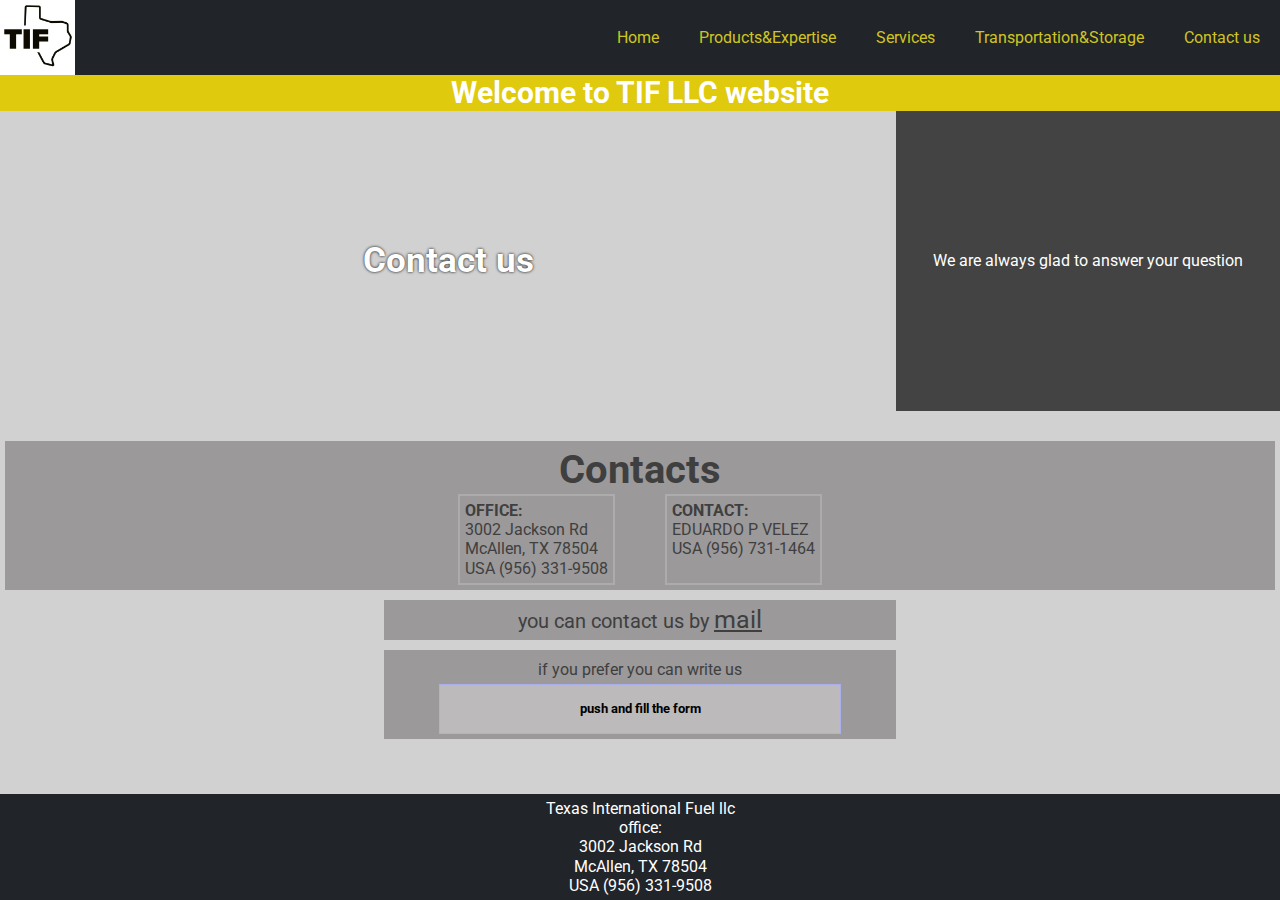
==== contact.html @ 267bb5d4 "gas" ====
<!DOCTYPE html>
<html lang="en">

<head>
	<meta charset="UTF-8" />
	<meta http-equiv="X-UA-Compatible" content="IE=edge" />
	<meta name="viewport" content="width=device-width, initial-scale=1.0" />
	<link rel="stylesheet" href="/css/style.css" />
	<title>Contact</title>
</head>

<body>
	<nav class="navbar">
		<div class="container">
			<div class="navbar__wrap">
				<div class="hamb">
					<div class="hamb__field" id="hamb">
						<span class="bar"></span>
						<span class="bar"></span>
						<span class="bar"></span>
					</div>
				</div>
				<!-- <a href="#" class="logo" id="logo">Logo</a> -->
				<div class="logo">
					<img src="/images/Texas International Fuels.png" alt="">
				</div>
				<ul class="menu" id="menu">
					<li><a href="/index.html" target="_blank">Home</a></li>
					<li><a href="/prod-exp.html" target="_blank">Products&Expertise</a></li>
					<li><a href="/services.html" target="_blank">Services</a></li>
					<li><a href="/transportation.html" target="_blank">Transportation&Storage</a></li>
					<li><a href="#">Contact us</a></li>
				</ul>
			</div>
		</div>
	</nav>
	<div class="popup" id="popup"></div>
	<header class="header">
		<div class="container">
			<div class="content">
				<h1>Welcome to TIF LLC website</h1>
			</div>
		</div>
	</header>
	<main class="main">
		<div class="container">
			<div class="content">
				<section class="top contact">
					<div class="top__title contact__title">
						<h2>
							Contact us
						</h2>
					</div>
					<div class="top__text ">
						<p>
							We are always glad to answer your question
						</p>
					</div>
				</section>
				<section class="contacts">
					<h2>Contacts</h2>
					<div class="contact__office">
						<div class="office">
							<div class="office__title">
								<h3>
									OFFICE:
								</h3>
							</div>
							<div class="office__text">
								<p>3002 Jackson Rd</p>
								<p>McAllen, TX 78504</p>
								<p>USA (956) 331-9508</p>
							</div>
						</div>
						<div class="head">
							<div class="head__title">
								<h3>
									CONTACT:
								</h3>
							</div>
							<div class="head__text">
								<p>EDUARDO P VELEZ</p>
								<p>USA (956) 731-1464</p>
							</div>
						</div>
					</div>
				</section>
				<section class="contact-mail">
					<h3>you can contact us by <a href="" class="">mail</a></h3>
				</section>
				<section class="form-button">
					<div class="form-button-title">
						<h3>if you prefer you can write us</h3>
						<button class="button" name="button">push and fill the form</button>
					</div>
				</section>
				<section class="form">
					<form action="">
						<input name="mail" autocomplete="off" ype="email" class="" placeholder="your mail"><br>
						<input name="name" autocomplete="off" maxlength="30" type="text" class="" placeholder="you name"><br>
						<textarea name="textarea" id="" cols="30" rows="10" class=""></textarea><br>
						<button name="submit" type="submit">send</button>
						<button name="reset" type="reset">reset</button>
					</form>
				</section>
			</div>
		</div>
	</main>
	<footer class="footer">
		<div class="container">
			<div class="content">
				<div class="footer__contacts">
					<div class="footer__company-name">
						<p>Texas International Fuel llc</p>
					</div>
					<div class="footer__office">
						<p><span>office:</span></p>
						<p>3002 Jackson Rd</p>
						<p>McAllen, TX 78504</p>
						<p>USA (956) 331-9508</p>
					</div>
				</div>
			</div>
		</div>
	</footer>
	<script src="/js/script.js"></script>
	<script src="/js/script-form.js"></script>

</body>

</html>
---- css/style.css ----
@import url("https://fonts.googleapis.com/css2?family=Roboto:ital,wght@0,100;0,300;0,400;0,500;0,700;0,900;1,100;1,300;1,400;1,500;1,700;1,900&display=swap");


@import "null.css";
@import "menu.css";
@import "main.css";
@import "logo.css";
@import "foot-main-head.css";
@import "home.css";
@import "prod-exp.css";
@import "transportation.css";
@import "contact.css";
@import "service.css";
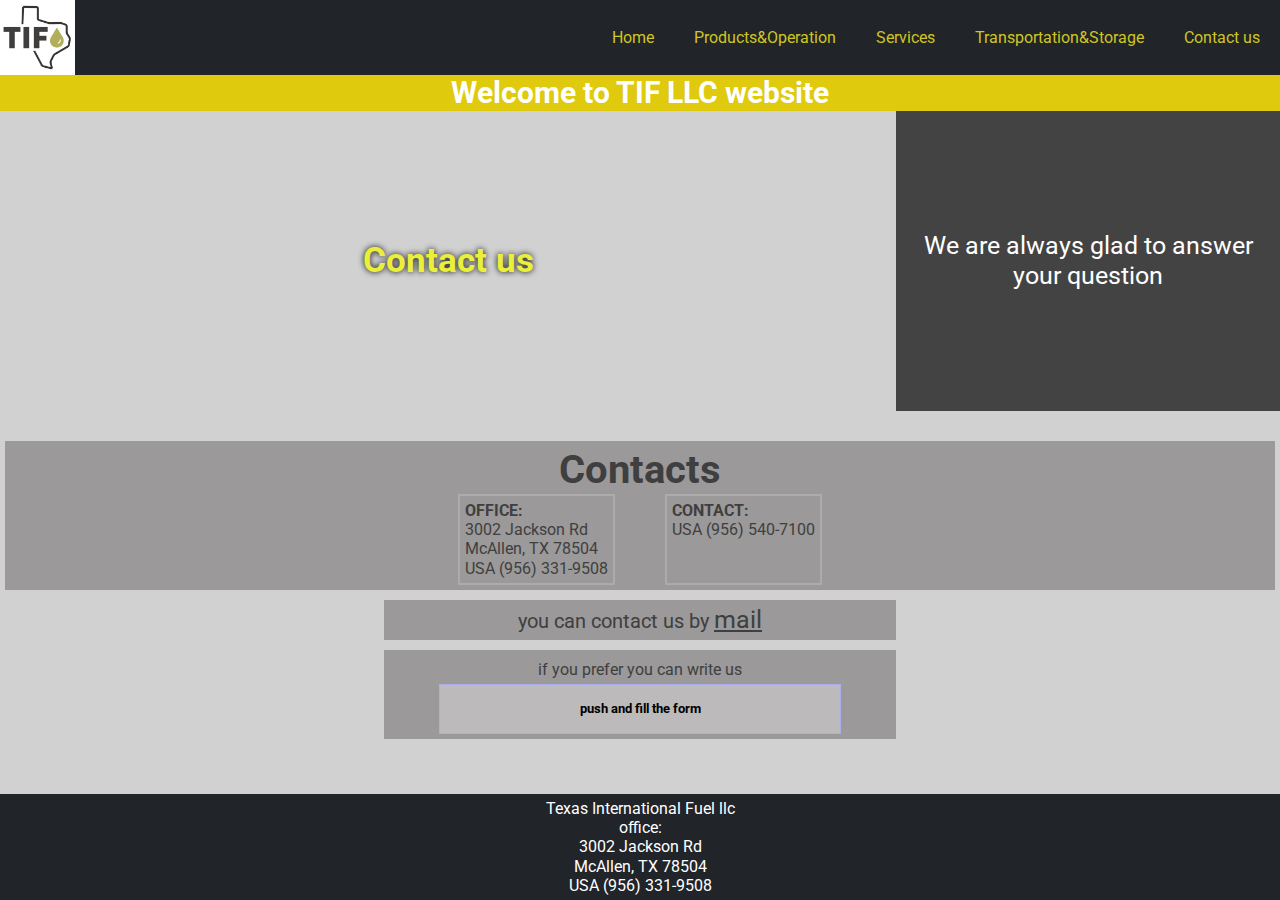
==== commit e5e6333f: "gas" ====
--- a/contact.html
+++ b/contact.html
@@ -5,6 +5,7 @@
 	<meta charset="UTF-8" />
 	<meta http-equiv="X-UA-Compatible" content="IE=edge" />
 	<meta name="viewport" content="width=device-width, initial-scale=1.0" />
+	<link rel="shortcut icon" href="/images/TIF.png" type="image/x-icon">
 	<link rel="stylesheet" href="/css/style.css" />
 	<title>Contact</title>
 </head>
@@ -20,13 +21,12 @@
 						<span class="bar"></span>
 					</div>
 				</div>
-				<!-- <a href="#" class="logo" id="logo">Logo</a> -->
 				<div class="logo">
-					<img src="/images/Texas International Fuels.png" alt="">
+					<img src="/images/Texas International Fuels-1.png" alt="">
 				</div>
 				<ul class="menu" id="menu">
 					<li><a href="/index.html" target="_blank">Home</a></li>
-					<li><a href="/prod-exp.html" target="_blank">Products&Expertise</a></li>
+					<li><a href="/prod-exp.html" target="_blank">Products&Operation</a></li>
 					<li><a href="/services.html" target="_blank">Services</a></li>
 					<li><a href="/transportation.html" target="_blank">Transportation&Storage</a></li>
 					<li><a href="#">Contact us</a></li>
@@ -79,8 +79,7 @@
 								</h3>
 							</div>
 							<div class="head__text">
-								<p>EDUARDO P VELEZ</p>
-								<p>USA (956) 731-1464</p>
+								<p>USA (956) 540-7100</p>
 							</div>
 						</div>
 					</div>
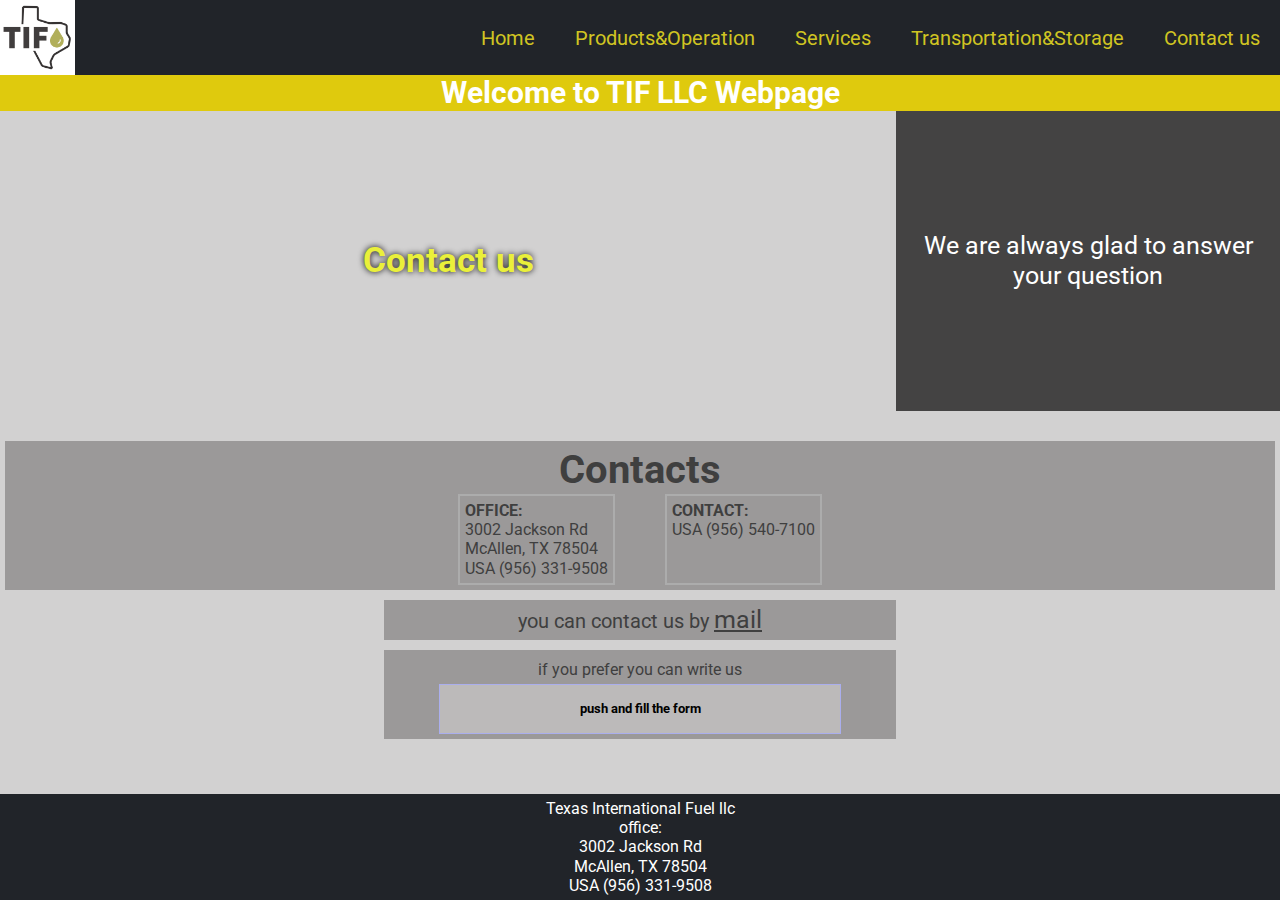
==== commit 3df6cbdd: "gas" ====
--- a/contact.html
+++ b/contact.html
@@ -38,7 +38,7 @@
 	<header class="header">
 		<div class="container">
 			<div class="content">
-				<h1>Welcome to TIF LLC website</h1>
+				<h1>Welcome to TIF LLC Webpage</h1>
 			</div>
 		</div>
 	</header>
@@ -85,7 +85,7 @@
 					</div>
 				</section>
 				<section class="contact-mail">
-					<h3>you can contact us by <a href="" class="">mail</a></h3>
+					<h3>you can contact us by <a href="mailto:texasintfuels@outlook.com" class="">mail</a></h3>
 				</section>
 				<section class="form-button">
 					<div class="form-button-title">
@@ -94,10 +94,10 @@
 					</div>
 				</section>
 				<section class="form">
-					<form action="">
-						<input name="mail" autocomplete="off" ype="email" class="" placeholder="your mail"><br>
-						<input name="name" autocomplete="off" maxlength="30" type="text" class="" placeholder="you name"><br>
-						<textarea name="textarea" id="" cols="30" rows="10" class=""></textarea><br>
+					<form action="mailto:texasintfuels@outlook.com" enctype="text/plain" method="post">
+						<input name="mail" autocomplete="off" type="email" class="" placeholder="your mail" ><br>
+						<input name="name" autocomplete="off" maxlength="30" type="text" class="" placeholder="you name" minlength="30"><br>
+						<textarea name="textarea" id="" cols="30" rows="10" placeholder="your message" class="" maxlength="255"></textarea><br>
 						<button name="submit" type="submit">send</button>
 						<button name="reset" type="reset">reset</button>
 					</form>
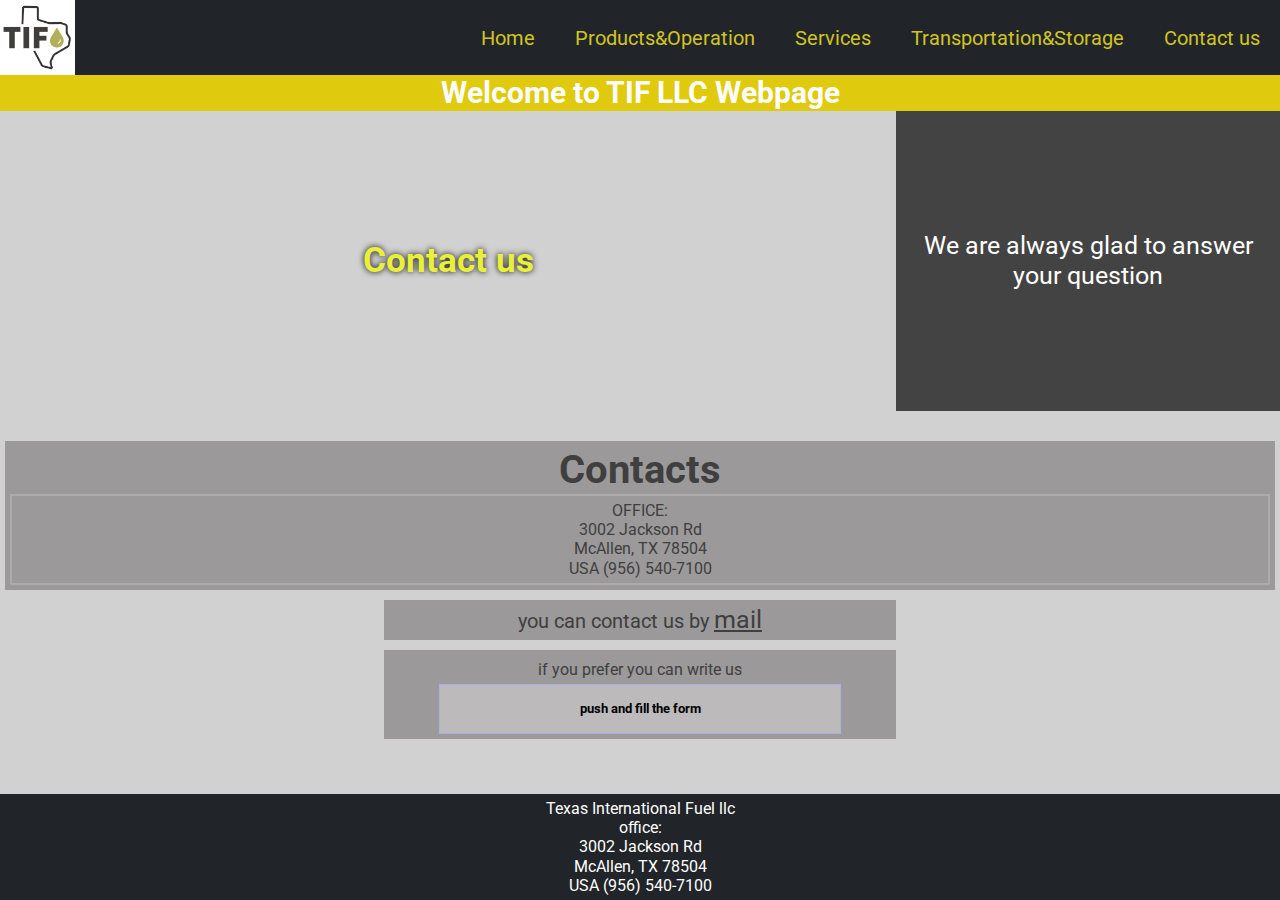
==== commit 43f6d7f5: "gas" ====
--- a/contact.html
+++ b/contact.html
@@ -59,7 +59,7 @@
 				</section>
 				<section class="contacts">
 					<h2>Contacts</h2>
-					<div class="contact__office">
+					
 						<div class="office">
 							<div class="office__title">
 								<h3>
@@ -69,20 +69,10 @@
 							<div class="office__text">
 								<p>3002 Jackson Rd</p>
 								<p>McAllen, TX 78504</p>
-								<p>USA (956) 331-9508</p>
-							</div>
-						</div>
-						<div class="head">
-							<div class="head__title">
-								<h3>
-									CONTACT:
-								</h3>
-							</div>
-							<div class="head__text">
 								<p>USA (956) 540-7100</p>
 							</div>
-						</div>
-					</div>
+						</div>	
+					
 				</section>
 				<section class="contact-mail">
 					<h3>you can contact us by <a href="mailto:texasintfuels@outlook.com" class="">mail</a></h3>
@@ -116,7 +106,7 @@
 						<p><span>office:</span></p>
 						<p>3002 Jackson Rd</p>
 						<p>McAllen, TX 78504</p>
-						<p>USA (956) 331-9508</p>
+						<p>USA (956) 540-7100</p>
 					</div>
 				</div>
 			</div>
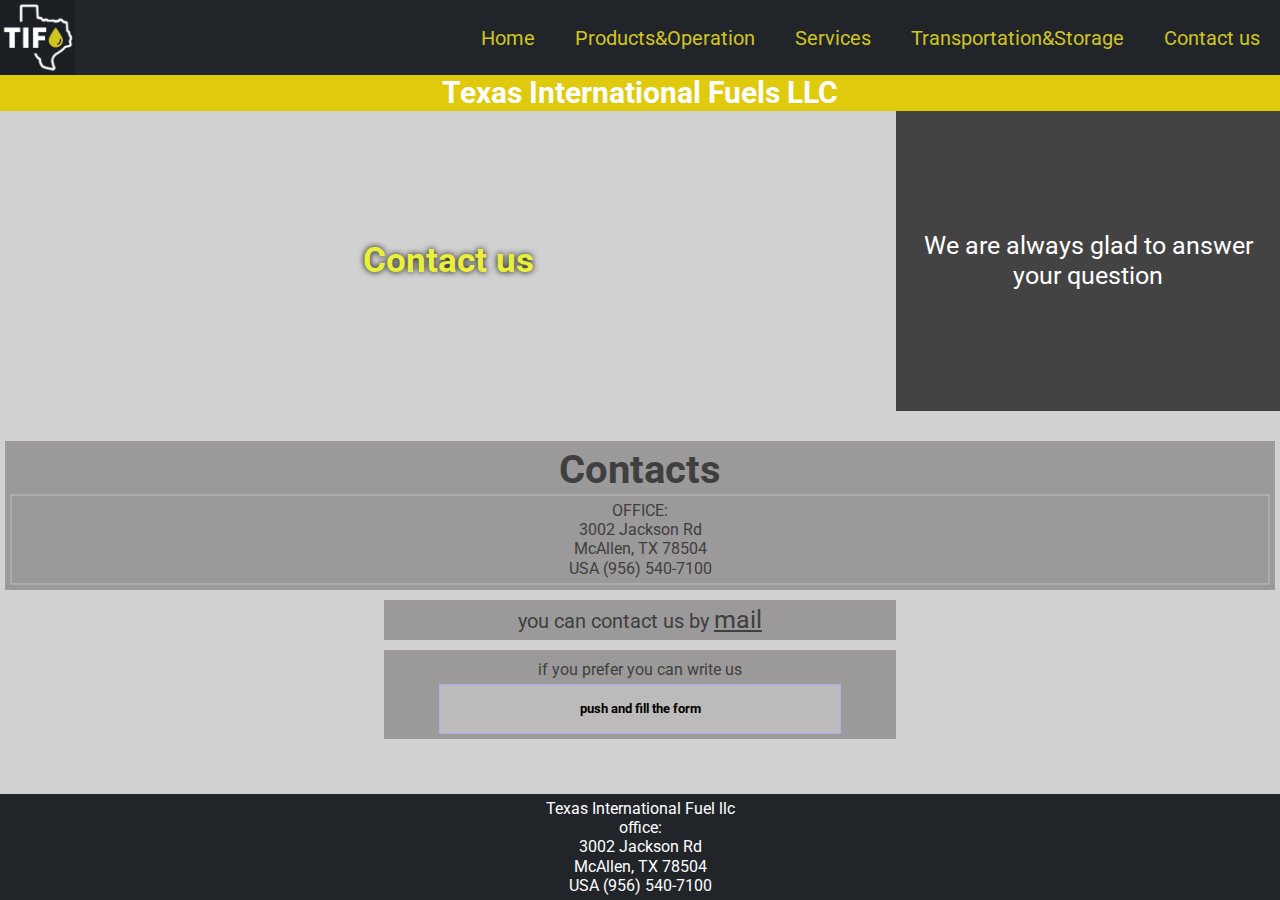
==== commit 2ebee9ea: "gas" ====
--- a/contact.html
+++ b/contact.html
@@ -5,7 +5,7 @@
 	<meta charset="UTF-8" />
 	<meta http-equiv="X-UA-Compatible" content="IE=edge" />
 	<meta name="viewport" content="width=device-width, initial-scale=1.0" />
-	<link rel="shortcut icon" href="/images/TIF.png" type="image/x-icon">
+	<link rel="shortcut icon" href="/images/Logo_black_five.png" type="image/x-icon">
 	<link rel="stylesheet" href="/css/style.css" />
 	<title>Contact</title>
 </head>
@@ -22,7 +22,7 @@
 					</div>
 				</div>
 				<div class="logo">
-					<img src="/images/Texas International Fuels-1.png" alt="">
+					<img src="/images/Logo black.png" alt="">
 				</div>
 				<ul class="menu" id="menu">
 					<li><a href="/index.html" target="_blank">Home</a></li>
@@ -38,7 +38,7 @@
 	<header class="header">
 		<div class="container">
 			<div class="content">
-				<h1>Welcome to TIF LLC Webpage</h1>
+				<h1>Texas International Fuels LLC</h1>
 			</div>
 		</div>
 	</header>
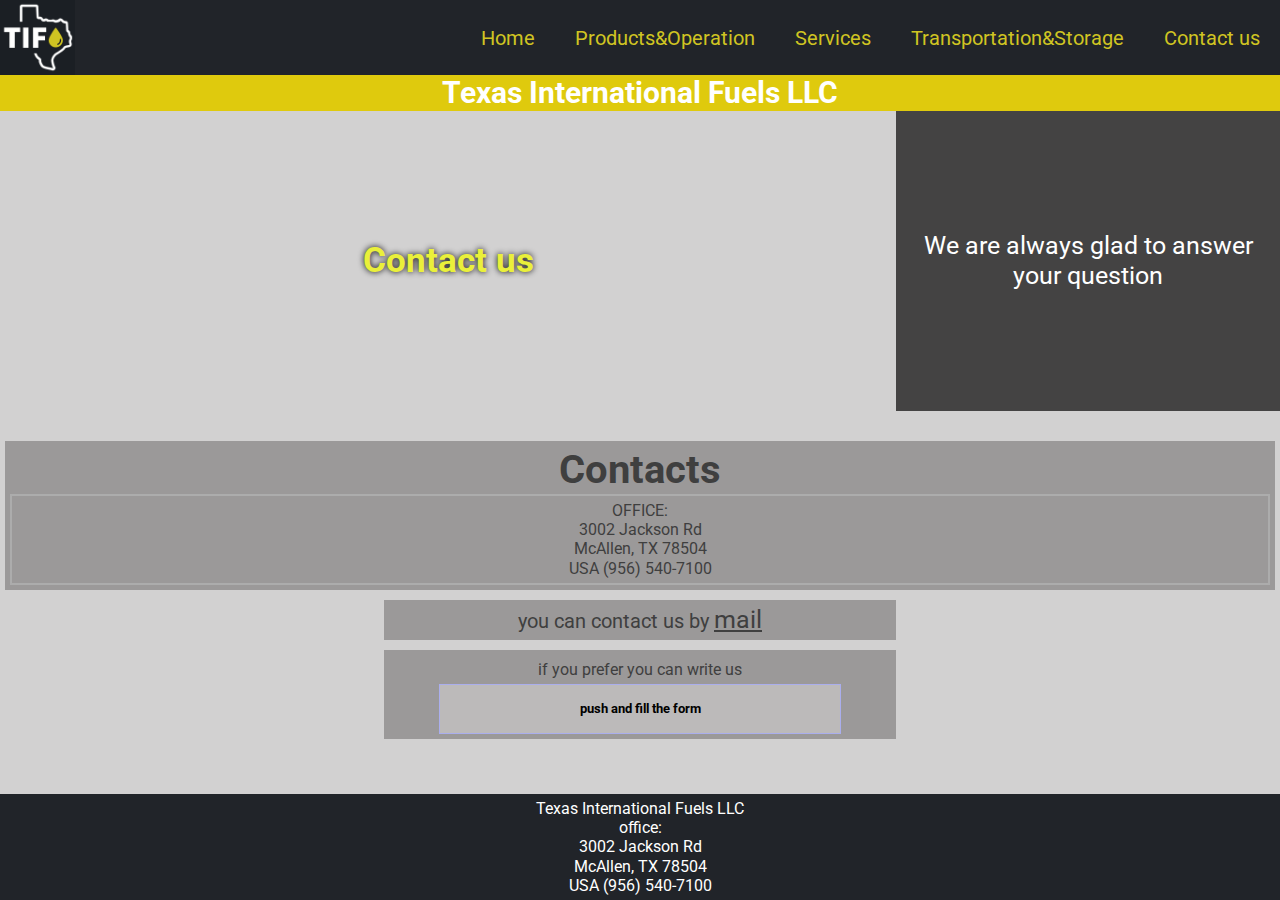
==== commit 781cd84a: "gas" ====
--- a/contact.html
+++ b/contact.html
@@ -25,10 +25,10 @@
 					<img src="/images/Logo black.png" alt="">
 				</div>
 				<ul class="menu" id="menu">
-					<li><a href="/index.html" target="_blank">Home</a></li>
-					<li><a href="/prod-exp.html" target="_blank">Products&Operation</a></li>
-					<li><a href="/services.html" target="_blank">Services</a></li>
-					<li><a href="/transportation.html" target="_blank">Transportation&Storage</a></li>
+					<li><a href="/index.html">Home</a></li>
+					<li><a href="/prod-exp.html">Products&Operation</a></li>
+					<li><a href="/services.html">Services</a></li>
+					<li><a href="/transportation.html">Transportation&Storage</a></li>
 					<li><a href="#">Contact us</a></li>
 				</ul>
 			</div>
@@ -100,7 +100,7 @@
 			<div class="content">
 				<div class="footer__contacts">
 					<div class="footer__company-name">
-						<p>Texas International Fuel llc</p>
+						<p>Texas International Fuels LLC</p>
 					</div>
 					<div class="footer__office">
 						<p><span>office:</span></p>
